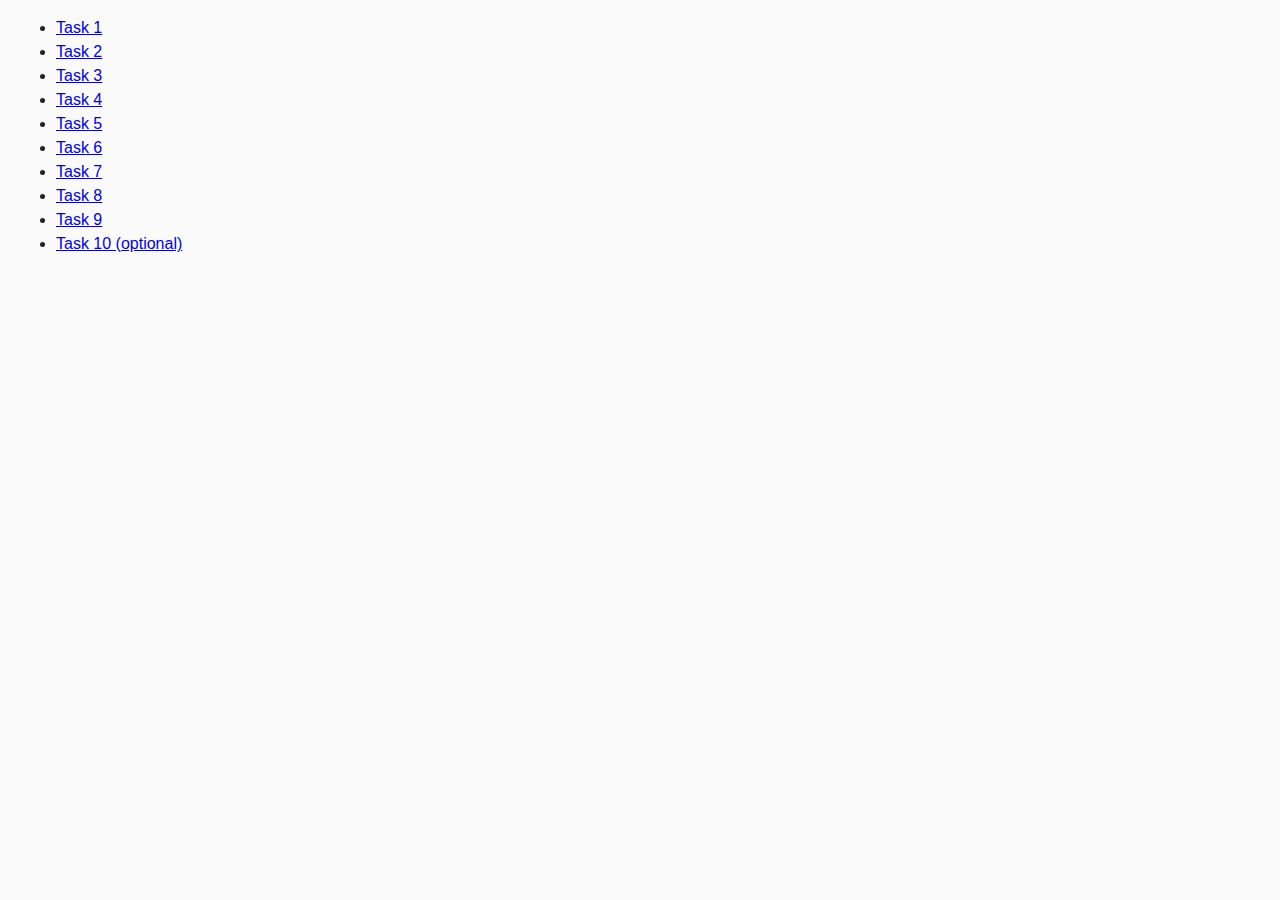
==== index.html @ 746eefbc "done-task_1-9" ====
<!DOCTYPE html>
<html lang="ru">
  <head>
    <meta charset="UTF-8" />
    <meta http-equiv="X-UA-Compatible" content="IE=edge" />
    <meta name="viewport" content="width=device-width, initial-scale=1.0" />
    <title>Homework 6</title>
    <link rel="stylesheet" href="css/common.css" />
  </head>
  <body>
    <ul>
      <li><a href="./html/task-01.html">Task 1</a></li>
      <li><a href="./html/task-02.html">Task 2</a></li>
      <li><a href="./html/task-03.html">Task 3</a></li>
      <li><a href="./html/task-04.html">Task 4</a></li>
      <li><a href="./html/task-05.html">Task 5</a></li>
      <li><a href="./html/task-06.html">Task 6</a></li>
      <li><a href="./html/task-07.html">Task 7</a></li>
      <li><a href="./html/task-08.html">Task 8</a></li>
      <li><a href="./html/task-09.html">Task 9</a></li>
      <li><a href="./html/task-10.html">Task 10 (optional)</a></li>
    </ul>
  </body>
</html>
---- css/common.css ----
* {
  box-sizing: border-box;
}

body {
  margin: 16px;
  font-family: -apple-system, BlinkMacSystemFont, "Segoe UI", Roboto, Oxygen,
    Ubuntu, Cantarell, "Open Sans", "Helvetica Neue", sans-serif;
  -webkit-font-smoothing: antialiased;
  -moz-osx-font-smoothing: grayscale;
  background-color: #fafafa;
  color: #212121;
  line-height: 1.5;
}

input {
  padding: 8px;
  font: inherit;
}

button {
  padding: 8px 12px;
  cursor: pointer;
}

img {
  display: block;
  max-width: 400px;
  margin-bottom: 10px;
}
.gallery {
  display: flex;
  flex-direction: column;
}
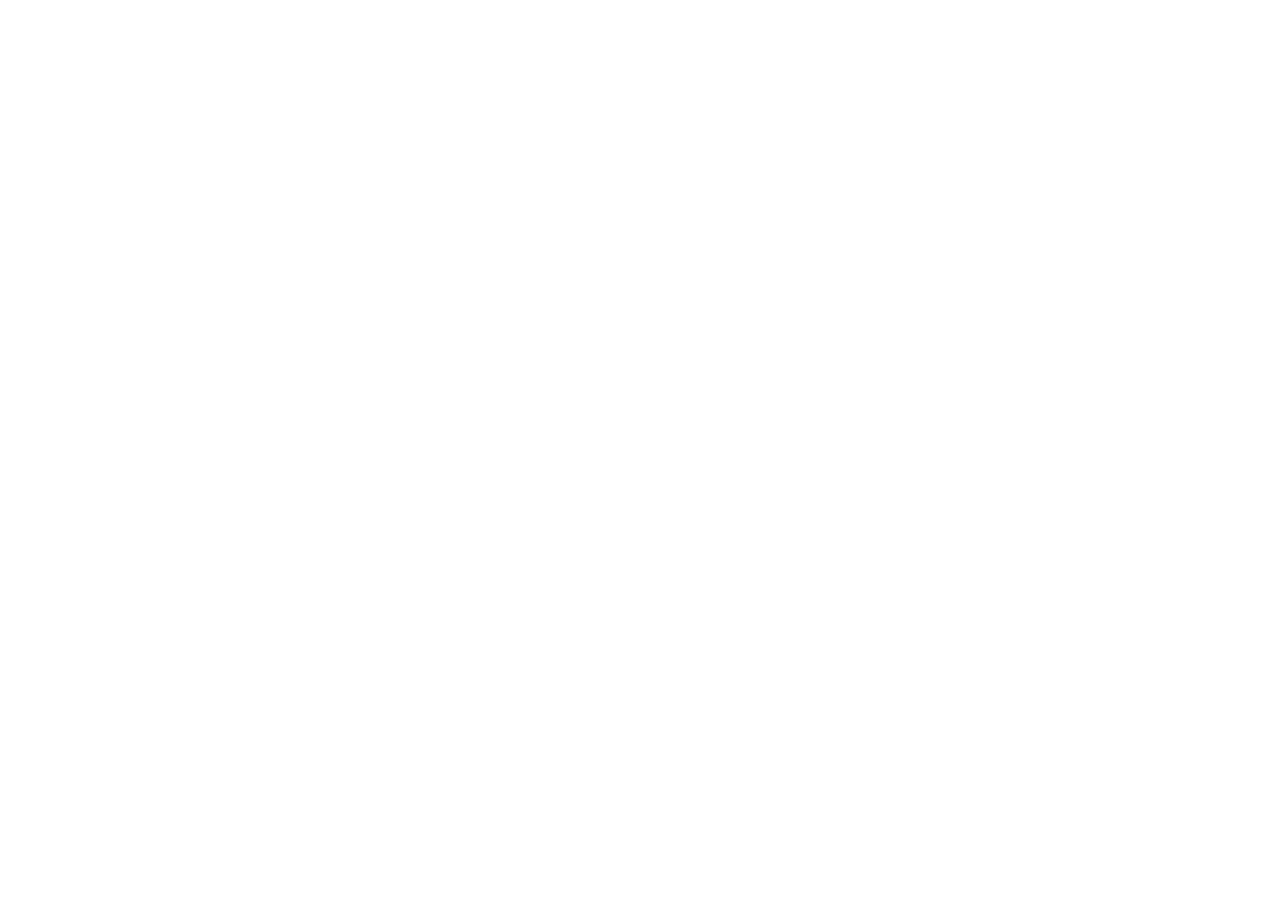
==== commit 2857d334: "fin-version" ====
--- a/index.html
+++ b/index.html
@@ -1,24 +1,15 @@
 <!DOCTYPE html>
-<html lang="ru">
+<html lang="en">
   <head>
     <meta charset="UTF-8" />
-    <meta http-equiv="X-UA-Compatible" content="IE=edge" />
     <meta name="viewport" content="width=device-width, initial-scale=1.0" />
-    <title>Homework 6</title>
-    <link rel="stylesheet" href="css/common.css" />
+    <title>Document</title>
   </head>
   <body>
-    <ul>
-      <li><a href="./html/task-01.html">Task 1</a></li>
-      <li><a href="./html/task-02.html">Task 2</a></li>
-      <li><a href="./html/task-03.html">Task 3</a></li>
-      <li><a href="./html/task-04.html">Task 4</a></li>
-      <li><a href="./html/task-05.html">Task 5</a></li>
-      <li><a href="./html/task-06.html">Task 6</a></li>
-      <li><a href="./html/task-07.html">Task 7</a></li>
-      <li><a href="./html/task-08.html">Task 8</a></li>
-      <li><a href="./html/task-09.html">Task 9</a></li>
-      <li><a href="./html/task-10.html">Task 10 (optional)</a></li>
-    </ul>
+    <!-- #region Scripts -->
+    <script type="module" src="./js/task-1.js"></script>
+    <script type="module" src="./js/task-2.js"></script>
+    <script type="module" src="./js/task-3.js"></script>
+    <!-- #endregion Scripts -->
   </body>
 </html>
